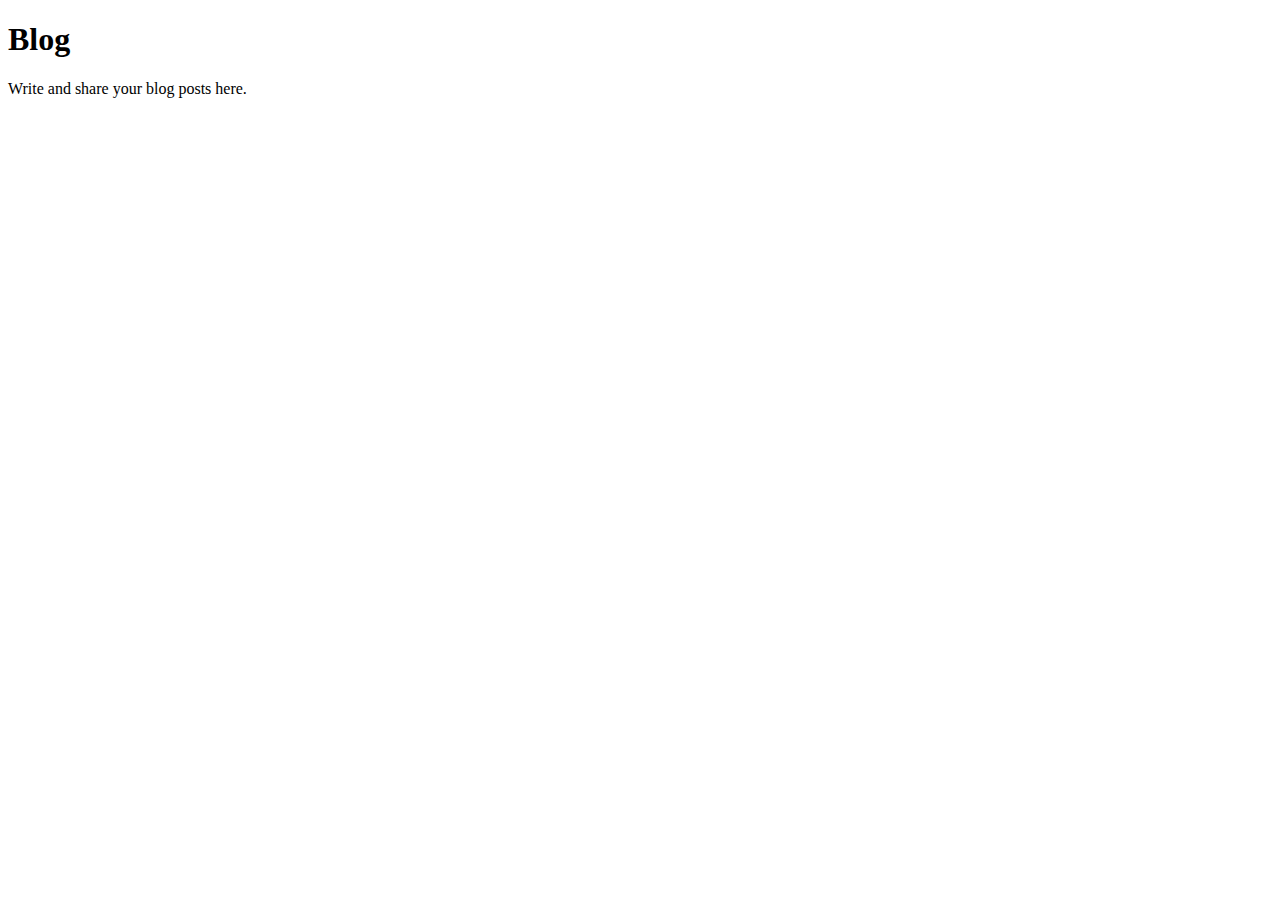
==== blog.html @ 0c728ce8 "basic page files" ====
<!DOCTYPE html>
<html>
<head>
  <title>Your Name - Blog</title>
  <!-- Add your CSS link here -->
</head>
<body>
  <!-- Navigation Bar -->
  <nav>
    <!-- Navigation links (same as in the home page) -->
  </nav>
  
  <!-- Blog Content -->
  <section>
    <h1>Blog</h1>
    <p>Write and share your blog posts here.</p>
  </section>
</body>
</html>
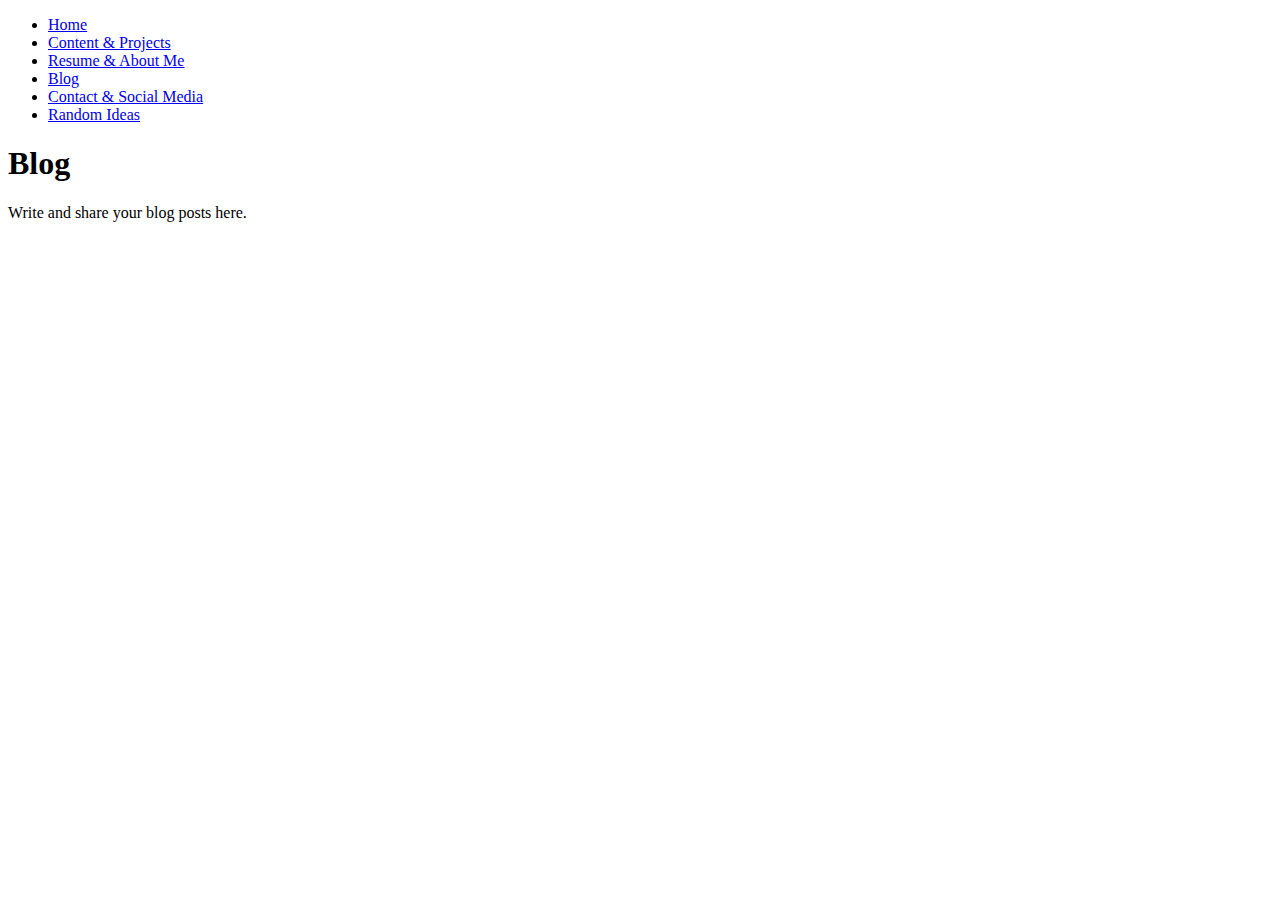
==== commit a6269ad6: "nav on all pages" ====
--- a/blog.html
+++ b/blog.html
@@ -8,6 +8,14 @@
   <!-- Navigation Bar -->
   <nav>
     <!-- Navigation links (same as in the home page) -->
+    <ul>
+        <li><a href="index.html">Home</a></li>
+        <li><a href="projects.html">Content & Projects</a></li>
+        <li><a href="resume.html">Resume & About Me</a></li>
+        <li><a href="blog.html">Blog</a></li>
+        <li><a href="contact.html">Contact & Social Media</a></li>
+        <li><a href="ideas.html">Random Ideas</a></li>
+      </ul>
   </nav>
   
   <!-- Blog Content -->
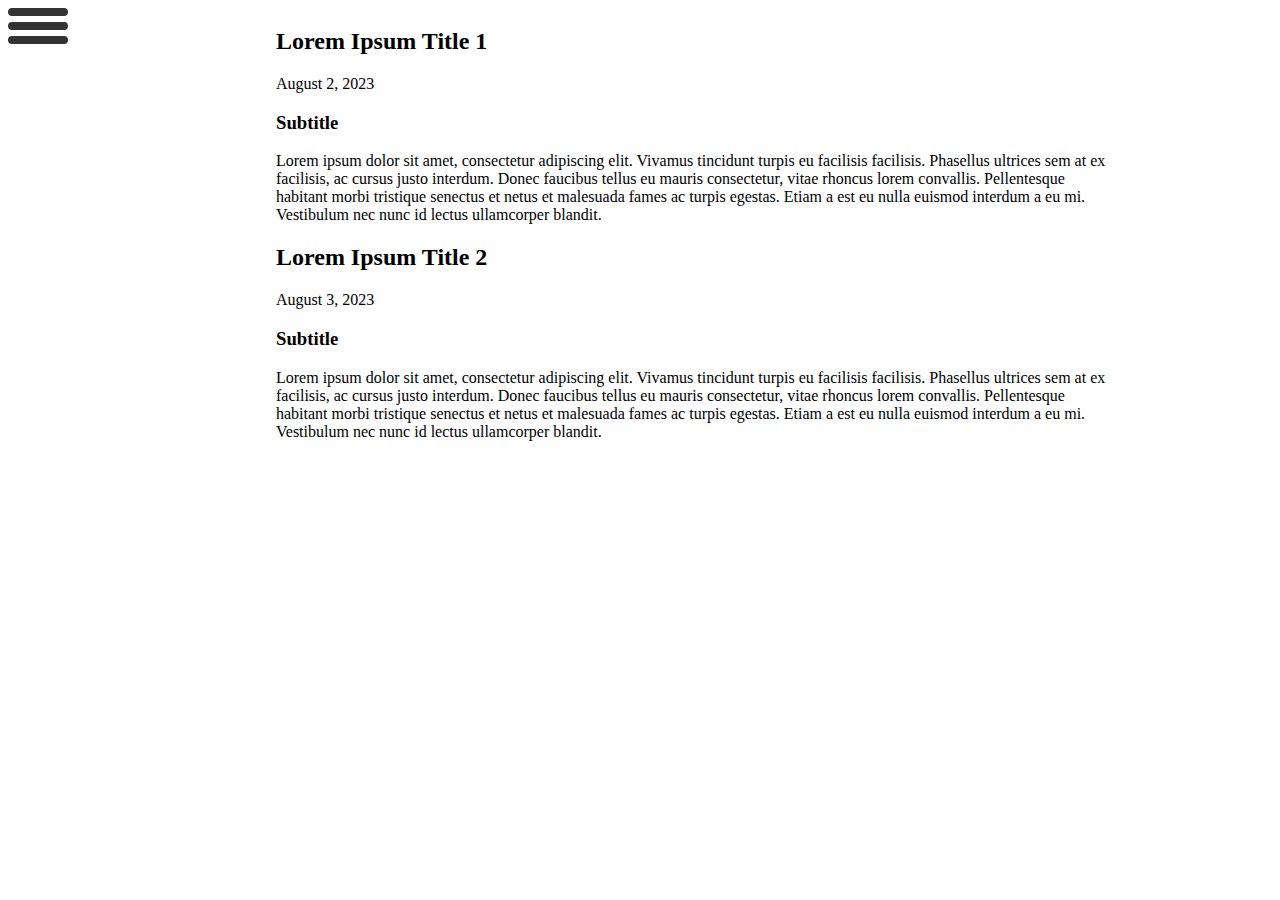
==== commit 26170a44: "CV done, sidebar done, social links done, blog template done, ideas template done." ====
--- a/blog.html
+++ b/blog.html
@@ -3,25 +3,57 @@
 <head>
   <title>Your Name - Blog</title>
   <!-- Add your CSS link here -->
+  <link rel="stylesheet" href="styles.css">
 </head>
 <body>
   <!-- Navigation Bar -->
-  <nav>
-    <!-- Navigation links (same as in the home page) -->
-    <ul>
-        <li><a href="index.html">Home</a></li>
-        <li><a href="projects.html">Content & Projects</a></li>
-        <li><a href="resume.html">Resume & About Me</a></li>
-        <li><a href="blog.html">Blog</a></li>
-        <li><a href="contact.html">Contact & Social Media</a></li>
-        <li><a href="ideas.html">Random Ideas</a></li>
-      </ul>
-  </nav>
+  <label class="hamburger-menu">
+    <input type="checkbox">
+  </label>
+  <aside class = "sidebar">
+    <nav>
+      <div><a href="index.html">Home</a></div>
+      <div><a href="projects.html">Content & Projects</a></div>
+      <div><a href="resume.html">Resume & About Me</a></div>
+      <div><a href="blog.html">Blog</a></duv>
+      <div><a href="contact.html">Contact & Social Media</a></div>
+      <div><a href="ideas.html">Random Ideas</a></div>
+    </nav>
+  </aside>
   
   <!-- Blog Content -->
-  <section>
-    <h1>Blog</h1>
-    <p>Write and share your blog posts here.</p>
+  <div class = "container">
+  <section class="blog-post">
+    <h2>Lorem Ipsum Title 1</h2>
+    <p class="date">August 2, 2023</p>
+    <h3>Subtitle</h3>
+    <p>
+      Lorem ipsum dolor sit amet, consectetur adipiscing elit.
+      Vivamus tincidunt turpis eu facilisis facilisis. Phasellus
+      ultrices sem at ex facilisis, ac cursus justo interdum.
+      Donec faucibus tellus eu mauris consectetur, vitae
+      rhoncus lorem convallis. Pellentesque habitant morbi
+      tristique senectus et netus et malesuada fames ac turpis
+      egestas. Etiam a est eu nulla euismod interdum a eu mi.
+      Vestibulum nec nunc id lectus ullamcorper blandit.
+    </p>
   </section>
+
+  <section class="blog-post">
+    <h2>Lorem Ipsum Title 2</h2>
+    <p class="date">August 3, 2023</p>
+    <h3>Subtitle</h3>
+    <p>
+      Lorem ipsum dolor sit amet, consectetur adipiscing elit.
+      Vivamus tincidunt turpis eu facilisis facilisis. Phasellus
+      ultrices sem at ex facilisis, ac cursus justo interdum.
+      Donec faucibus tellus eu mauris consectetur, vitae
+      rhoncus lorem convallis. Pellentesque habitant morbi
+      tristique senectus et netus et malesuada fames ac turpis
+      egestas. Etiam a est eu nulla euismod interdum a eu mi.
+      Vestibulum nec nunc id lectus ullamcorper blandit.
+    </p>
+  </section>
+</div>
 </body>
 </html>
--- a/styles.css
+++ b/styles.css
@@ -0,0 +1,197 @@
+/*Nav Bar */
+*, *::after, *::before {
+    box-sizing: border-box;
+  }
+  
+  body {
+    margin: 0;
+  }
+  
+  :root {
+    --bar-width: 60px;
+    --bar-height: 8px;
+    --hamburger-gap: 6px;
+    --foreground: #333;
+    --background: white;
+    --hamburger-margin: 8px;
+    --animation-timing: 200ms ease-in-out;
+    --hamburger-height: calc(var(--bar-height) * 3 + var(--hamburger-gap) * 2);
+  }
+  
+  .hamburger-menu {
+    --x-width: calc(var(--hamburger-height) * 1.41421356237);
+    display: flex;
+    flex-direction: column;
+    gap: var(--hamburger-gap);
+    width: max-content;
+    position: absolute;
+    top: var(--hamburger-margin);
+    left: var(--hamburger-margin);
+    z-index: 2;
+    cursor: pointer;
+  }
+  
+  .hamburger-menu:has(input:checked) {
+    --foreground: #EACDC2;
+    --background: #372549;
+  }
+  
+  .hamburger-menu::before,
+  .hamburger-menu::after,
+  .hamburger-menu input {
+    content: "";
+    width: var(--bar-width);
+    height: var(--bar-height);
+    background-color: var(--foreground);
+    border-radius: 9999px;
+    transform-origin: left center;
+    transition: 
+    opacity var(--animation-timing), 
+    width var(--animation-timing), 
+    rotate var(--animation-timing), 
+    translate var(--animation-timing),
+    background-color var(--animation-timing);
+  }
+  
+  .hamburger-menu input {
+    appearance: none;
+    padding: 0;
+    margin: 0;
+    outline: none;
+    pointer-events: none;
+  }
+  
+  .hamburger-menu:has(input:checked)::before {
+    rotate: 45deg;
+    width: var(--x-width);
+    translate: 0 calc(var(--bar-height) / -2);
+  }
+  
+  .hamburger-menu:has(input:checked)::after {
+    rotate: -45deg;
+    width: var(--x-width);
+    translate: 0 calc(var(--bar-height) / 2);
+  }
+  
+  .hamburger-menu input:checked {
+    opacity: 0;
+    width: 0;
+  }
+  
+  .sidebar {
+    transition: translate var(--animation-timing);
+    translate: -100%;
+    padding: 0.5rem 1rem;
+    padding-top: calc(var(--hamburger-height) + var(--hamburger-margin) + 1rem);
+    background-color: var(--background);
+    color: var(--foreground);
+    max-width: 200px;
+    min-height: 100vh;
+    position: fixed;
+  }
+
+
+.content {
+     /* Add the following styles to adjust for the sidebar */
+    margin-left: 250px; /* Set margin to match the width of the sidebar */
+    flex: 1; /* Use flex: 1 to allow content to take up available space */
+    }
+  
+  
+  .hamburger-menu:has(input:checked) + .sidebar {
+    translate: 0;
+  
+  }
+
+   /* Global Styles */
+
+
+
+
+  /* Resume Styles */
+  .resume-header {
+    text-align: center;
+    margin-bottom: 20px;
+  }
+  
+  .resume-header h1 {
+    font-size: 32px;
+    font-weight: bold;
+  }
+  
+  .resume-header h2 {
+    font-size: 24px;
+    font-weight: normal;
+  }
+  
+  .resume-section {
+    margin-bottom: 40px;
+  }
+  
+  .resume-section h2 {
+    font-size: 20px;
+    font-weight: bold;
+    border-bottom: 1px solid #ccc;
+    padding-bottom: 5px;
+    margin-bottom: 15px;
+  }
+  
+  .resume-section p {
+    margin: 0;
+  }
+  
+  .resume-section ul {
+    list-style: none;
+    padding-left: 0;
+  }
+  /* resume.css */
+
+/* Add this style to position the content area to the right of the sidebar */
+.container {
+  margin-left: 100px; /* Adjust this value to create space for the sidebar */
+  margin-right: 150px;
+  padding-top: 0.5rem; /* Adjust this value as needed */
+  padding-right: 1rem; /* Adjust this value as needed */
+  padding-bottom: 0.5rem; /* Adjust this value as needed */
+  padding-left: 11rem; /* Adjust this value to account for sidebar width + margin */
+}
+  
+  .resume-section li {
+    margin-bottom: 5px;
+  }
+  
+  /* Add any additional styling for specific resume elements here */
+  
+  /* Example styles for education and work experience sections */
+  .resume-section .section-item {
+    margin-bottom: 15px;
+  }
+  
+  .resume-section .section-item h3 {
+    font-size: 18px;
+    font-weight: bold;
+  }
+  
+  .resume-section .section-item .info {
+    font-size: 16px;
+  }
+  
+  /* Media Query for smaller screens (optional) */
+  @media screen and (max-width: 600px) {
+    .container {
+      padding: 10px;
+    }
+    
+    .resume-header h1 {
+      font-size: 28px;
+    }
+    
+    .resume-header h2 {
+      font-size: 20px;
+    }
+  }
+
+  aside nav div {
+    padding-top: 20px;
+  }
+  